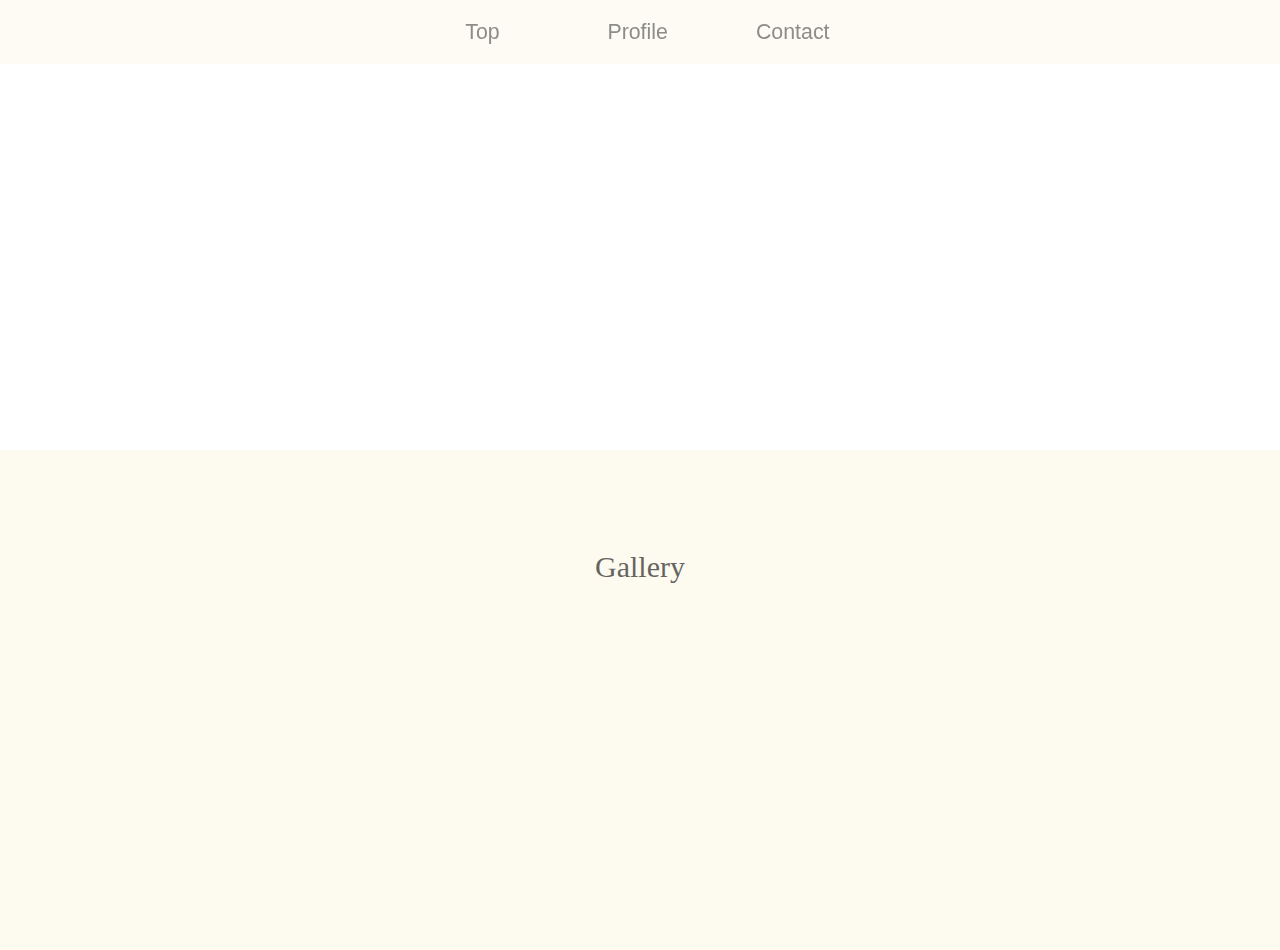
==== index.html @ 49e2eb56 "Add files via upload" ====
<!DOCTYPE html>
<html>
    <head>
        <meta charset="utf-8">
        <title>akase's portfolio</title>
        <link rel="stylesheet" href="stylesheet.css">
    </head>
    <body style="margin: 0px;">
        <header>
            <div class="header-background">
                <div class="header-container">
                    <a href="index.html" class="btn top">Top</a>
                    <a href="profile.html" class="btn profile">Profile</a>
                    <a href="contact.html" class="btn contact">Contact</a>
                </div>
            </div>
        </header>
        <div class="top-cover">
            <div class="top-container">
                <h1>Welcome to
                    <br>akase's
                        <br>portfolio.
                </h1>
            </div>
        </div>
        <div class="top-contents">
            <div class="contents-container">
                <h1>Gallery</h1>
            </div>
        </div>
    </body>
</html>
---- stylesheet.css ----
.body{
    margin: 0px;
}

* {
    box-sizing: border-box;
}

a {
    text-decoration:none; 
}

h1 {
    margin: 0;
}

/*　ヘッダー */

header{
    height: 64px;
    width: 100%;
    font-family: sans-serif;
    position: fixed;
    top: 0;
    z-index: 10;
}

.header-background {
    background-color: rgba(253, 250, 240, 0.8);
    width: 100%;
    
}

.header-container{
    width: 470px;
    height: 64px;
    margin: 0 auto;
}

.header-container a {
    color: #707070;
    font-size: 16pt;
    width: 33%;
    border-bottom: none;
    line-height: 64px;
    opacity: 0.8;
    float: left;
}

.btn {
    text-align: center;
    padding: 0px 10px;
    display: block;
}

.btn:hover {
    background-color: rgb(255, 245, 212);
}

/* トップページ */

/* ジャケット */

.top-cover{
    height: 450px;
    background-image: url(images/cover.jpg);
    background-size: cover;
    margin: 0px;
}

.top-container {
    width: 1200px;
    margin: 0 auto;
}

.top-container h1 {
    text-align: left;
    font-size: 68px;
    color: white;
    padding-top: 98px;
    font-family: sans-serif;
}

/* トップコンテンツ（未実装）*/

.top-contents{
    height: 500px;
    background-color: rgb(253, 250, 240);
}

.contents-container {
    width: 1200px;
    margin: 0 auto;
}

.contents-container h1 {
    font-family: serif;
    font-size: 30px;
    opacity: 0.6;
    font-weight: normal;
    text-align: center;
    padding: 100px 0px 40px 0px;
}

/* プロフィールページ */

.profile-page {
    background-color: rgb(253, 250, 240);
    height: 800px;
}

.profile-container {
    width: 1200px;
    margin: 0 auto;
}

.profile-container h1 {
    font-family: serif;
    font-size: 30px;
    opacity: 0.6;
    font-weight: normal;
    padding: 100px 0px 40px 0px;
    text-align: center;
}

.profile-coments {
    font-family: serif;
    font-size: 15px;
    color: #555555;
    padding-bottom: 75px;
    text-align: center;
}

.profile-box{
    width: 700px;
    margin-left: 340px;
    padding-left: 20px;
    height: 200px;
}

.profile-box img {
    float: left;
    padding: 15px 0px;
    padding-right: 60px;
    line-height: 200px;
}

.profile-text {
    line-height: 36px;
    font-family: serif;
}

.profile-text dt {
    float: left;
    font-size: 15px;
    color: #555555;
    padding-right: 20px;
    padding-left: 10px;
    width: 20%;
}

.profile-text dd {
    width: 80%;
    font-size: 15px;
    color: #555555;
    
}

.profile-text a{
    width: 80;
}

.twitter {
    color: #555555;
    padding-right: 5px;
}

.instagram {
    color: #555555;
    
}

.sns {
    text-decoration-line: underline;
}

/* コンタクトページ */

.contact-page {
    background-color: rgb(253, 250, 240);
    height: 800px;
}

.contact-page h1{
    font-family: serif;
    font-size: 30px;
    opacity: 0.6;
    font-weight: normal;
    padding: 100px 0px 40px 0px;
    text-align: center;
}

.contact-coments {
    font-family: serif;
    font-size: 15px;
    color: #555555;
    /*padding-bottom: 50px;*/
    text-align: center;
}

/* コンタクトフォーム現在使用できません文 */

.info-coments {
    font-family: serif;
    font-size: 15px;
    color: #555555;
    text-align: center;
    padding-bottom: 50px;
}

.contact-box {
    width: 470px;
    margin: 0 auto;
}

.contact-box p {
    font-family: serif;
    font-size: 15px;
    color: #555555;
}

.contact-form {
    padding: 8px 50px 8px 0px;
}

.contact-box textarea {
    padding: 30px 300px 30px 0px;
    margin-bottom: 20px;
}

.submit-container {
    width: 470px;
    margin: 0 auto;
    text-align: center;
}

.submit-btn {
    color: #555555;
    font-family: serif;
}
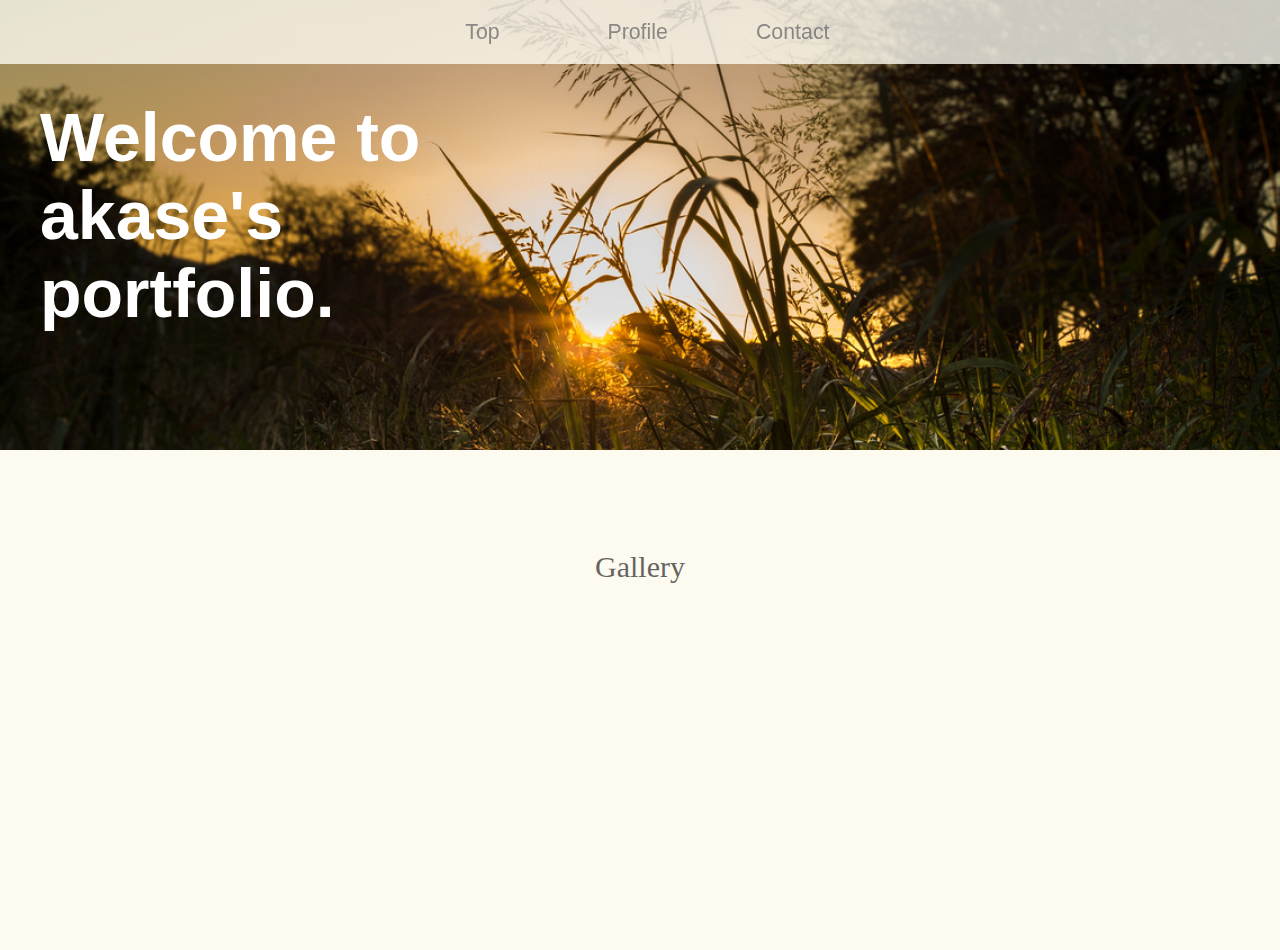
==== commit 2cf2ffb3: "Update index.html" ====
--- a/index.html
+++ b/index.html
@@ -4,6 +4,7 @@
         <meta charset="utf-8">
         <title>akase's portfolio</title>
         <link rel="stylesheet" href="stylesheet.css">
+        <meta name="viewport" content="width=device-width, initial-scale=1.0, maximum-scale=1.0, minimum-scale=1.0">
     </head>
     <body style="margin: 0px;">
         <header>
@@ -29,4 +30,4 @@
             </div>
         </div>
     </body>
-</html>+</html>
--- a/stylesheet.css
+++ b/stylesheet.css
@@ -63,7 +63,7 @@
 
 .top-cover{
     height: 450px;
-    background-image: url(images/cover.jpg);
+    background-image: url(cover.jpg);
     background-size: cover;
     margin: 0px;
 }
@@ -106,7 +106,7 @@
 
 .profile-page {
     background-color: rgb(253, 250, 240);
-    height: 800px;
+    height: 900px;
 }
 
 .profile-container {
@@ -124,6 +124,13 @@
 }
 
 .profile-coments {
+    font-family: serif;
+    font-size: 15px;
+    color: #555555;
+    text-align: center;
+}
+
+.profile-coments-2 {
     font-family: serif;
     font-size: 15px;
     color: #555555;
@@ -167,7 +174,8 @@
 }
 
 .profile-text a{
-    width: 80;
+    width: 80%;
+    font-size: 15px;
 }
 
 .twitter {
@@ -188,7 +196,7 @@
 
 .contact-page {
     background-color: rgb(253, 250, 240);
-    height: 800px;
+    height: 900px;
 }
 
 .contact-page h1{
@@ -247,4 +255,113 @@
 .submit-btn {
     color: #555555;
     font-family: serif;
-}+}
+
+/* スマートフォン向けレイアウト */
+
+@media(max-width: 670px) {
+
+    /*　ヘッダー */
+
+   .header-container {
+       width: 100%;
+   }
+
+   /*　ジャケット */
+
+   .top-cover {
+       width: 100%;
+       height: 370px;
+   }
+
+   .top-container {
+       width: 100%;
+   }
+
+   .top-container h1 {
+       font-size: 40px;
+       line-height: 70px;
+       padding-left: 15px;
+   }
+
+   /*　トップコンテンツ　*/
+
+   .contents-container {
+       width: 100%;
+   }
+
+   /* プロフィール */
+
+   .profile-container {
+       width: 100%;
+   }
+
+   .profile-coments-2 {
+       padding-bottom: 60px;
+   }
+
+   .profile-box {
+       width: 100%;
+       margin-left: 0px;
+       padding-left: 0px;
+       text-align: center;
+       height: 100%;
+   }
+
+   .profile-box img {
+        float: none;
+        padding: 0px 0px 60px 0px;
+        padding-right: 0px;
+        margin: 0 auto;
+   }
+
+
+   .profile-text dt {
+       width: auto;
+       padding-right: 0px;
+       padding-left: 40px;
+   }
+
+   .profile-text dd {
+       padding-left: 30%;
+       text-align: left;
+   }
+
+   .sns {
+       text-align: center;
+       
+   }
+
+/* コンタクトページ　*/
+
+   .contact-coments {
+       margin: 0% 5%;
+   }
+
+   .info-coments {
+       margin: 0% 5%;
+   }
+
+   .contact-box {
+       width: 100%;
+       text-align: center;
+       padding: 0% 5%;
+   }
+
+   .contact-form {
+       width: 100%;
+       padding: 15px 0px;
+       
+   }
+
+   .contact-box textarea {
+       padding: 55px 0px;
+       width: 100%;
+   }
+
+   .submit-container {
+       width: 100%;
+       margin: 0 auto ;
+   }
+
+}
